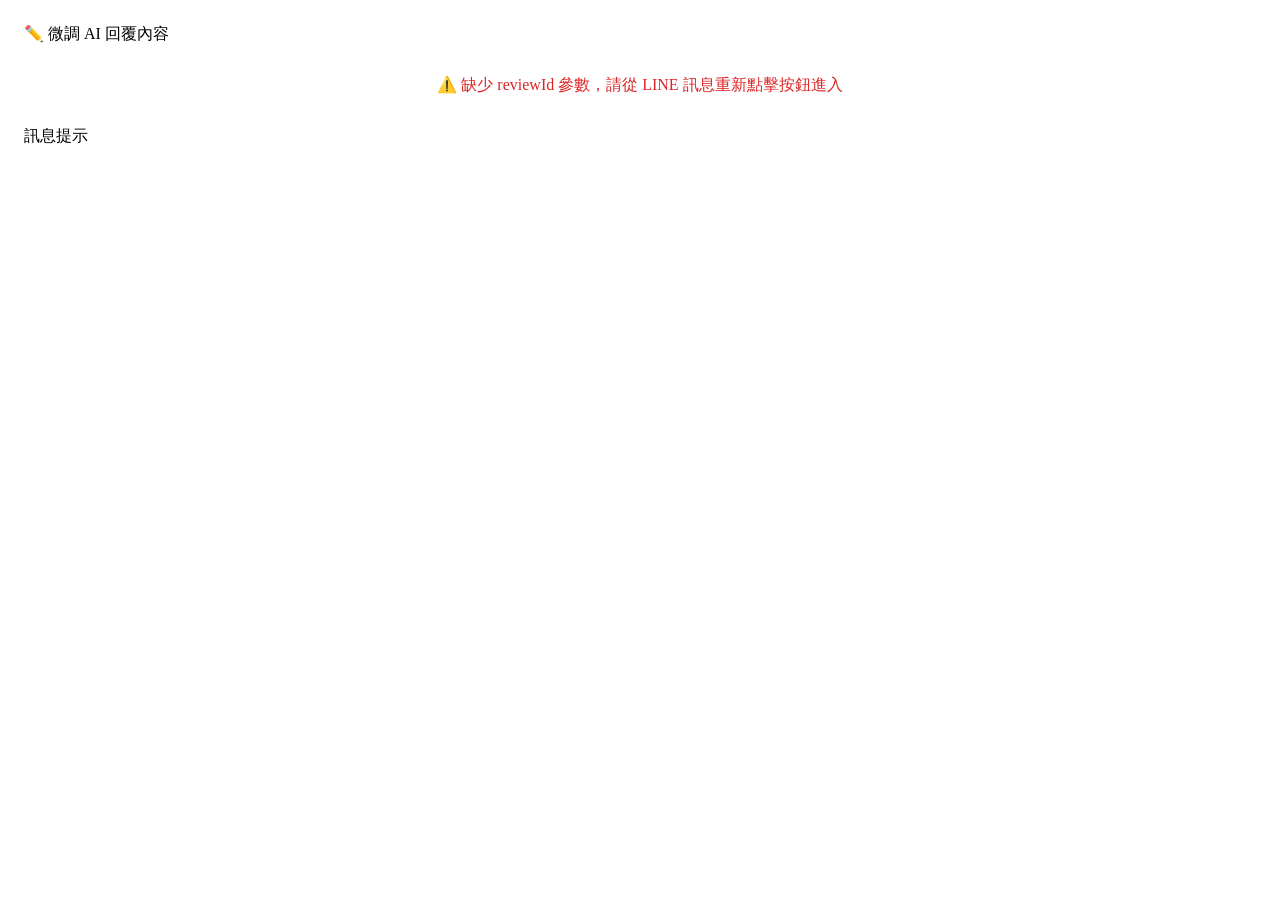
==== liff.html @ b15b684a "Add files via upload" ====
<!DOCTYPE html>
<html lang="zh-TW">
<head>
    <meta charset="UTF-8">
    <meta name="viewport" content="width=device-width, initial-scale=1.0">
    <title>微調內容</title>
    <link rel="stylesheet" href="style.css">
    <script src="https://static.line-scdn.net/liff/edge/2/sdk.js"></script>
</head>
<body style="padding: 16px;">

    <div class="container" style="margin-top: 0;">
        <div class="section-title"><span>✏️ 微調 AI 回覆內容</span></div>

        <div id="loadingArea" style="text-align:center; padding: 30px 0; color:#64748b;">
            ⏳ 載入中...
        </div>

        <div id="formArea" style="display:none;">
            <label style="font-size:0.85rem; color:#64748b;">🏷️ 分類</label>
            <p id="categoryText" style="font-weight:bold; color:#0f172a; margin: 4px 0 12px 0;"></p>

            <label style="font-size:0.85rem; color:#64748b;">📝 原始提問</label>
            <textarea id="questionText" rows="2" readonly style="background:#f1f5f9; margin-bottom: 12px;"></textarea>

            <label style="font-size:0.85rem; color:#64748b;">💡 回覆內容（可直接修改）</label>
            <textarea id="replyText" rows="8"></textarea>

            <div style="display:flex; gap:8px; margin-top: 16px;">
                <button id="submitBtn" class="btn-analyze" style="background:#10b981;">✅ 確認送出</button>
                <button id="cancelBtn" class="btn-mic" style="background:#fee2e2; color:#b91c1c; border-color:#fca5a5;">取消</button>
            </div>
        </div>

        <div id="errorArea" style="display:none; text-align:center; padding: 30px 0; color:#dc2626;"></div>
    </div>

    <div id="toast" class="toast">訊息提示</div>

    <!-- 重用網頁版既有的 config.js，取得 GAS_WEB_APP_URL / showToast / autoResize -->
    <script src="config.js"></script>
    <script>
        const liffUrlParams = new URLSearchParams(window.location.search);
        const reviewId = liffUrlParams.get('reviewId');

        const loadingArea = document.getElementById('loadingArea');
        const formArea = document.getElementById('formArea');
        const errorArea = document.getElementById('errorArea');
        const categoryText = document.getElementById('categoryText');
        const questionText = document.getElementById('questionText');
        const replyText = document.getElementById('replyText');

        function showError(msg) {
            loadingArea.style.display = 'none';
            formArea.style.display = 'none';
            errorArea.style.display = 'block';
            errorArea.textContent = '⚠️ ' + msg;
        }

        function initForm() {
            if (!reviewId) return showError('缺少 reviewId 參數，請從 LINE 訊息重新點擊按鈕進入');

            fetch(GAS_WEB_APP_URL, {
                method: 'POST',
                body: JSON.stringify({ action: 'getReviewRecord', reviewId: reviewId })
            })
            .then(res => res.json())
            .then(data => {
                if (data.error) return showError(data.error);

                categoryText.textContent = data.record.category || '未分類';
                questionText.value = data.record.question || '';
                replyText.value = data.record.aiReply || '';

                autoResize(questionText);
                autoResize(replyText);

                loadingArea.style.display = 'none';
                formArea.style.display = 'block';
            })
            .catch(() => showError('無法連線到伺服器，請確認網路後重試'));
        }

        document.getElementById('submitBtn').addEventListener('click', () => {
            const finalText = replyText.value.trim();
            if (!finalText) return showToast('⚠️ 內容不可為空');

            const btn = document.getElementById('submitBtn');
            btn.disabled = true;
            btn.innerText = '⏳ 送出中...';

            fetch(GAS_WEB_APP_URL, {
                method: 'POST',
                body: JSON.stringify({
                    action: 'saveReviewRecord',
                    reviewId: reviewId,
                    finalText: finalText,
                    action: 'keep'
                })
            })
            .then(res => res.json())
            .then(data => {
                if (data.success) {
                    showToast('✅ 已儲存！視窗即將關閉');
                    setTimeout(() => {
                        if (window.liff && liff.isInClient()) liff.closeWindow();
                        else window.close();
                    }, 1200);
                } else {
                    showToast('❌ ' + (data.error || '儲存失敗'));
                    btn.disabled = false;
                    btn.innerText = '✅ 確認送出';
                }
            })
            .catch(() => {
                showToast('❌ 網路連線失敗');
                btn.disabled = false;
                btn.innerText = '✅ 確認送出';
            });
        });

        document.getElementById('cancelBtn').addEventListener('click', () => {
            if (window.liff && liff.isInClient()) liff.closeWindow();
            else window.close();
        });

        // ⚠️⚠️⚠️ 請把下面這行換成你在 LINE Developers Console 建立的 LIFF ID ⚠️⚠️⚠️
        const LIFF_ID = '請填入你的LIFF_ID';

        if (window.liff) {
            liff.init({ liffId: LIFF_ID })
                .then(() => { initForm(); })
                .catch((err) => {
                    console.warn('LIFF init failed, fallback to normal web mode:', err);
                    initForm();
                });
        } else {
            initForm();
        }
    </script>
</body>
</html>
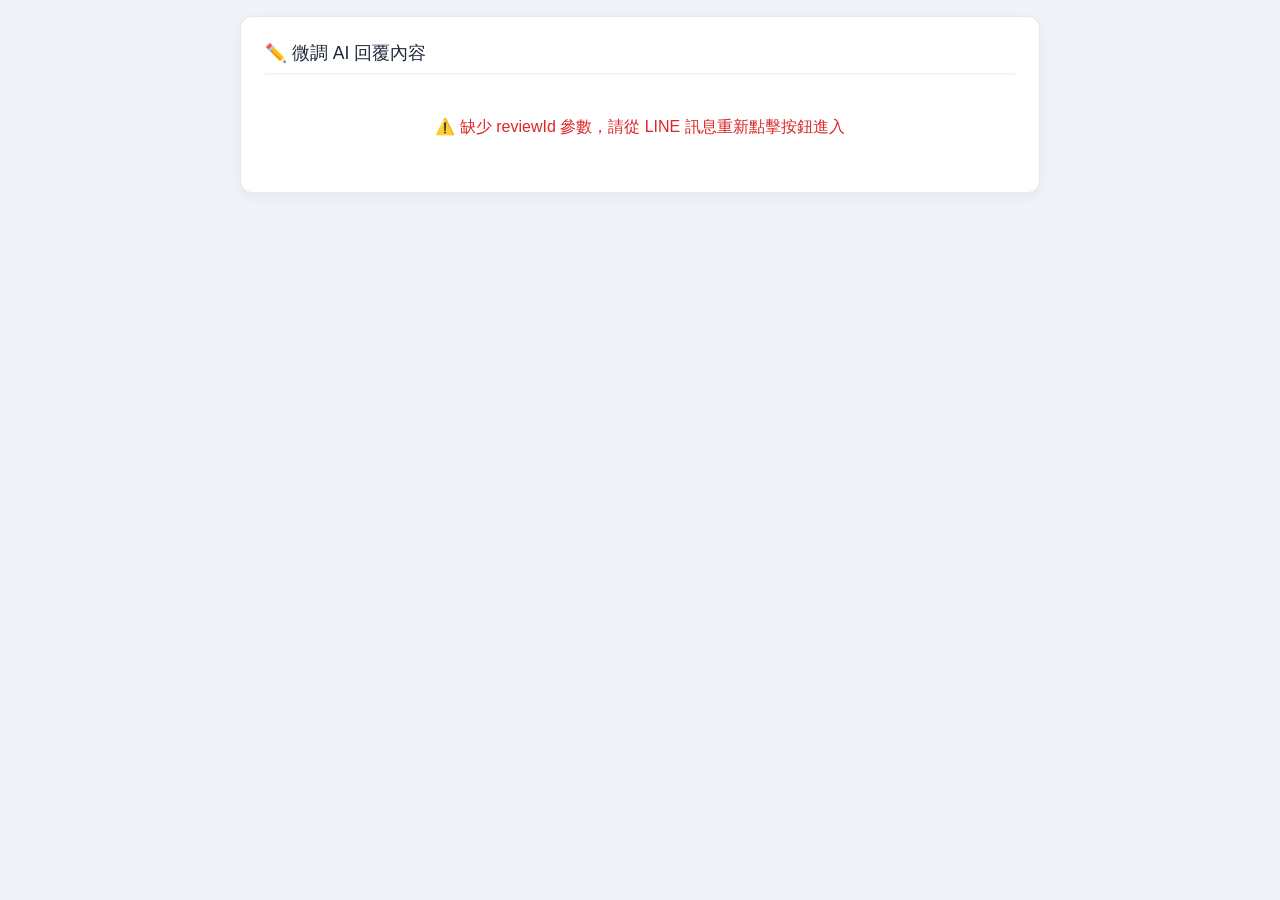
==== commit b2ac644c: "Update liff.html" ====
--- a/liff.html
+++ b/liff.html
@@ -4,7 +4,7 @@
     <meta charset="UTF-8">
     <meta name="viewport" content="width=device-width, initial-scale=1.0">
     <title>微調內容</title>
-    <link rel="stylesheet" href="style.css">
+    <link rel="stylesheet" href="css/style.css">
     <script src="https://static.line-scdn.net/liff/edge/2/sdk.js"></script>
 </head>
 <body style="padding: 16px;">
@@ -38,7 +38,7 @@
     <div id="toast" class="toast">訊息提示</div>
 
     <!-- 重用網頁版既有的 config.js，取得 GAS_WEB_APP_URL / showToast / autoResize -->
-    <script src="config.js"></script>
+    <script src="js/config.js"></script>
     <script>
         const liffUrlParams = new URLSearchParams(window.location.search);
         const reviewId = liffUrlParams.get('reviewId');
@@ -95,7 +95,7 @@
                     action: 'saveReviewRecord',
                     reviewId: reviewId,
                     finalText: finalText,
-                    action: 'keep'
+                    statusAction: 'keep' // ✅ 改成不會衝突的名稱，或者直接刪掉這行
                 })
             })
             .then(res => res.json())
@@ -125,7 +125,7 @@
         });
 
         // ⚠️⚠️⚠️ 請把下面這行換成你在 LINE Developers Console 建立的 LIFF ID ⚠️⚠️⚠️
-        const LIFF_ID = '請填入你的LIFF_ID';
+        const LIFF_ID = '2010939700-IHCQggwz';
 
         if (window.liff) {
             liff.init({ liffId: LIFF_ID })
--- a/css/style.css
+++ b/css/style.css
@@ -0,0 +1,48 @@
+* { box-sizing: border-box; font-family: 'Segoe UI', 'Microsoft JhengHei', sans-serif; }
+body { background-color: #f0f4f8; color: #334155; margin: 0; padding: 20px; display: flex; flex-direction: column; align-items: center; min-height: 100vh; }
+.container { width: 100%; max-width: 800px; background: white; border-radius: 12px; box-shadow: 0 4px 15px rgba(0,0,0,0.05); padding: 24px; margin-bottom: 20px; border: 1px solid #e2e8f0; }
+
+.header { display: flex; align-items: center; gap: 12px; margin-bottom: 20px; }
+.icon-box { background: #10b981; color: white; border-radius: 8px; width: 40px; height: 40px; display: flex; align-items: center; justify-content: center; font-size: 1.2rem; }
+.header h1 { margin: 0; font-size: 1.4rem; color: #0f172a; }
+.header p { margin: 2px 0 0 0; font-size: 0.9rem; color: #64748b; }
+
+.section-title { font-size: 1.1rem; color: #1e293b; margin: 0 0 12px 0; border-bottom: 2px solid #f1f5f9; padding-bottom: 8px; display: flex; justify-content: space-between; align-items: center; }
+
+.label-group { display: flex; justify-content: space-between; align-items: flex-end; margin-bottom: 6px; }
+label { font-weight: 600; font-size: 0.95rem; color: #475569; }
+
+.category-tabs { display: flex; gap: 8px; margin-bottom: 15px; flex-wrap: wrap; }
+.tag-btn { cursor: pointer; transition: transform 0.1s; }
+.tag-btn:active { transform: scale(0.95); }
+.tag-btn.active { background: #3b82f6 !important; color: white !important; border-color: #2563eb !important; box-shadow: 0 4px 6px rgba(59,130,246,0.3); }
+
+textarea { width: 100%; border: 1px solid #cbd5e1; border-radius: 8px; padding: 12px; font-size: 1rem; resize: none; background: #f8fafc; outline: none; transition: border-color 0.2s, box-shadow 0.2s; line-height: 1.5; color: #334155; overflow: hidden; }
+textarea:focus { border-color: #3b82f6; background: #fff; box-shadow: 0 0 0 3px rgba(59, 130, 246, 0.1); }
+
+.btn-group { display: flex; gap: 8px; margin-top: 12px; justify-content: space-between; flex-wrap: wrap; }
+button { display: inline-flex; align-items: center; justify-content: center; gap: 6px; border: none; border-radius: 8px; padding: 10px 14px; font-size: 0.9rem; font-weight: bold; cursor: pointer; transition: all 0.2s; }
+
+.btn-mic { background: #ecfdf5; color: #059669; border: 1px solid #a7f3d0; flex: 1; min-width: 110px; }
+.btn-mic:hover { background: #d1fae5; }
+.btn-mic.recording { background: #fee2e2; color: #b91c1c; border-color: #fca5a5; animation: pulse 1.5s infinite; }
+
+.btn-analyze { background: #3b82f6; color: white; flex: 1; min-width: 110px; }
+.btn-analyze:hover { background: #2563eb; }
+.btn-analyze:disabled { background: #94a3b8; cursor: not-allowed; }
+
+.btn-copy { background: #f1f5f9; color: #475569; padding: 5px 10px; font-size: 0.85rem; border: 1px solid #e2e8f0; border-radius: 6px; font-weight: normal;}
+.btn-copy:hover { background: #e2e8f0; color: #0f172a; }
+
+.category-badge { background: #dcfce7; color: #15803d; padding: 4px 12px; border-radius: 20px; font-size: 0.85rem; font-weight: bold; display: none; border: 1px solid #bbf7d0; box-shadow: 0 2px 4px rgba(0,0,0,0.02);}
+
+.loading-mask { display: none; position: absolute; inset: 0; background: rgba(255,255,255,0.8); border-radius: 12px; align-items: center; justify-content: center; flex-direction: column; color: #3b82f6; font-weight: bold; font-size: 1.1rem; z-index: 10; text-align: center; padding: 20px; }
+.output-box { position: relative; display: flex; flex-direction: column; gap: 16px; margin-top: 10px; }
+
+.toast { position: fixed; bottom: 20px; left: 50%; transform: translateX(-50%); background: #1e293b; color: white; padding: 10px 20px; border-radius: 8px; font-size: 0.9rem; box-shadow: 0 4px 6px rgba(0,0,0,0.1); opacity: 0; transition: opacity 0.3s; pointer-events: none; z-index: 1000; text-align: center; }
+
+@keyframes pulse { 0% { box-shadow: 0 0 0 0 rgba(239, 68, 68, 0.4); } 70% { box-shadow: 0 0 0 8px rgba(239, 68, 68, 0); } 100% { box-shadow: 0 0 0 0 rgba(239, 68, 68, 0); } }
+
+.qr-modal { display: none; position: fixed; inset: 0; background: rgba(255,255,255,0.95); z-index: 9999; flex-direction: column; align-items: center; justify-content: center; text-align: center; padding: 20px; }
+.qr-modal img { width: 250px; height: 250px; border-radius: 12px; box-shadow: 0 4px 15px rgba(0,0,0,0.1); margin: 20px 0; }
+.mobile-remote { display: flex; flex-direction: column; align-items: center; justify-content: center; height: 100vh; background: #f0f4f8; padding: 20px; text-align: center; }
